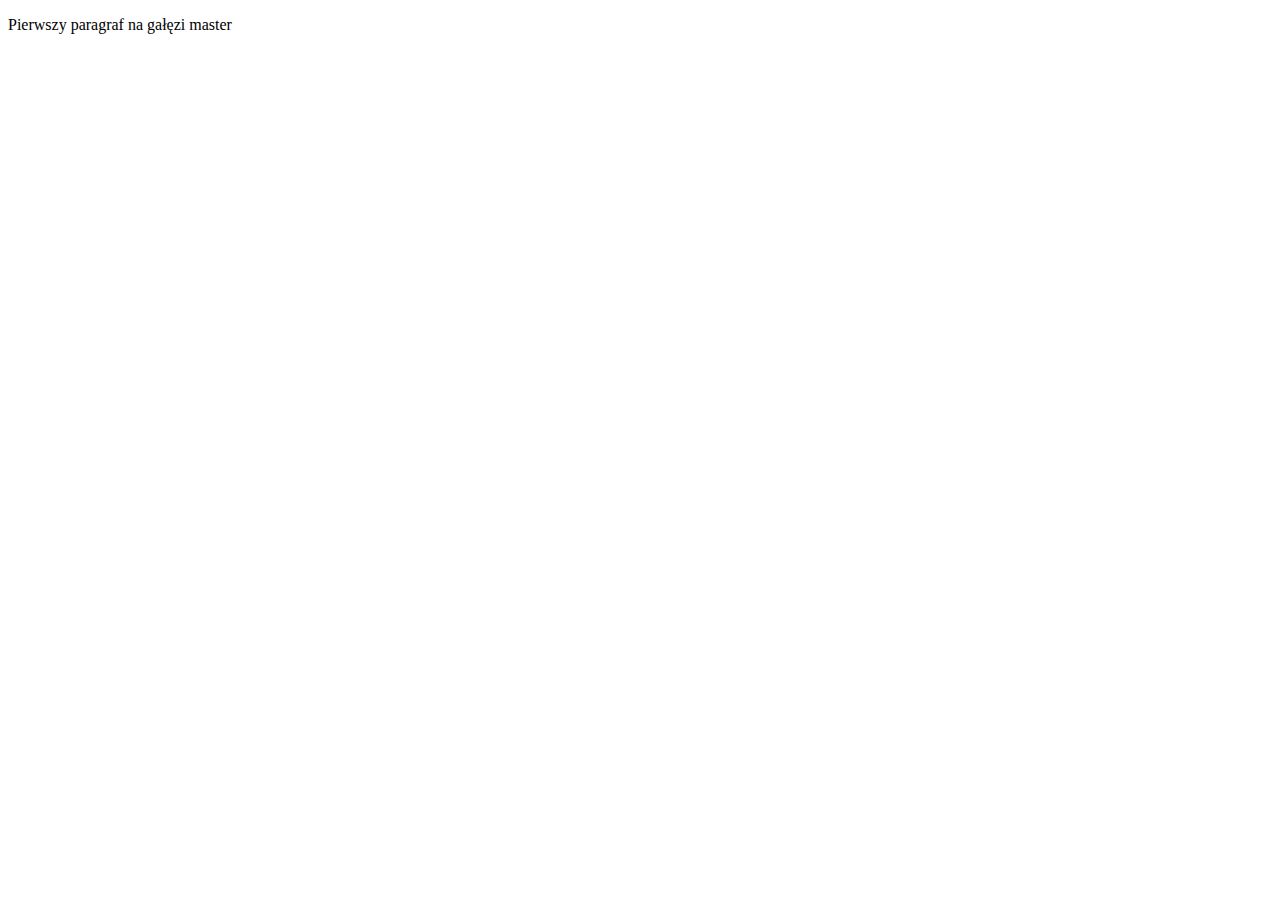
==== index.html @ ada36694 "Dodano pierwszy paragraf na gałęzi master i zapisano zmiany" ====
<!DOCTYPE html>
<html lang="en">
<head>
    <meta charset="UTF-8">
    <meta name="viewport" content="width=<device-width>, initial-scale=1.0">
    <meta http-equiv="X-UA-Compatible" content="ie=edge">
    <title>Document</title>
</head>
<body>
    <p>Pierwszy paragraf na gałęzi master</p>
</body>
</html>
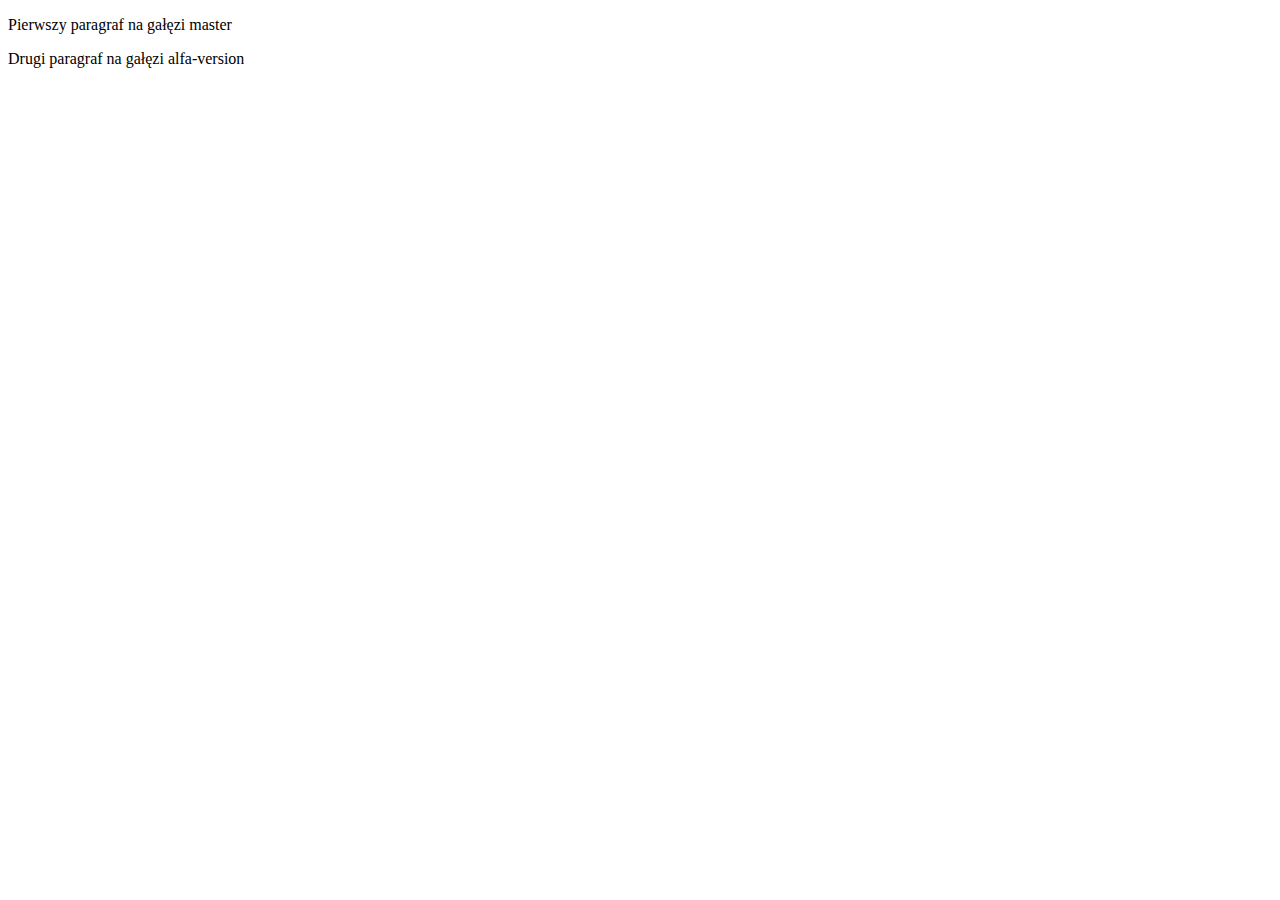
==== commit efbfbbb4: "Dodano drugi paragraf na gałęzi alfa-version" ====
--- a/index.html
+++ b/index.html
@@ -8,5 +8,6 @@
 </head>
 <body>
     <p>Pierwszy paragraf na gałęzi master</p>
+    <p>Drugi paragraf na gałęzi alfa-version</p>
 </body>
 </html>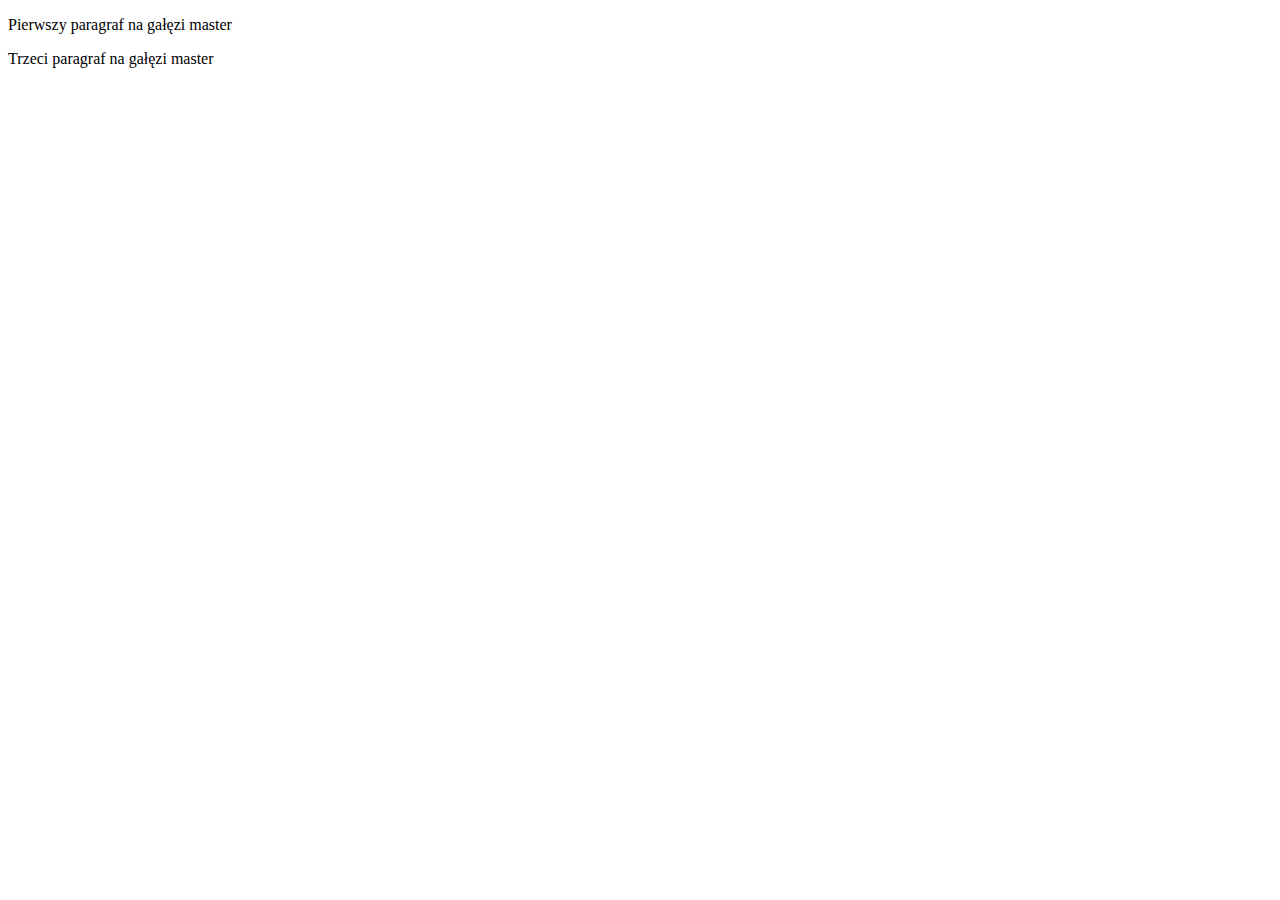
==== commit 97b5e9eb: "Dodano trzeci paragraf na gałęzi master" ====
--- a/index.html
+++ b/index.html
@@ -8,6 +8,6 @@
 </head>
 <body>
     <p>Pierwszy paragraf na gałęzi master</p>
-    <p>Drugi paragraf na gałęzi alfa-version</p>
+    <p>Trzeci paragraf na gałęzi master</p>
 </body>
 </html>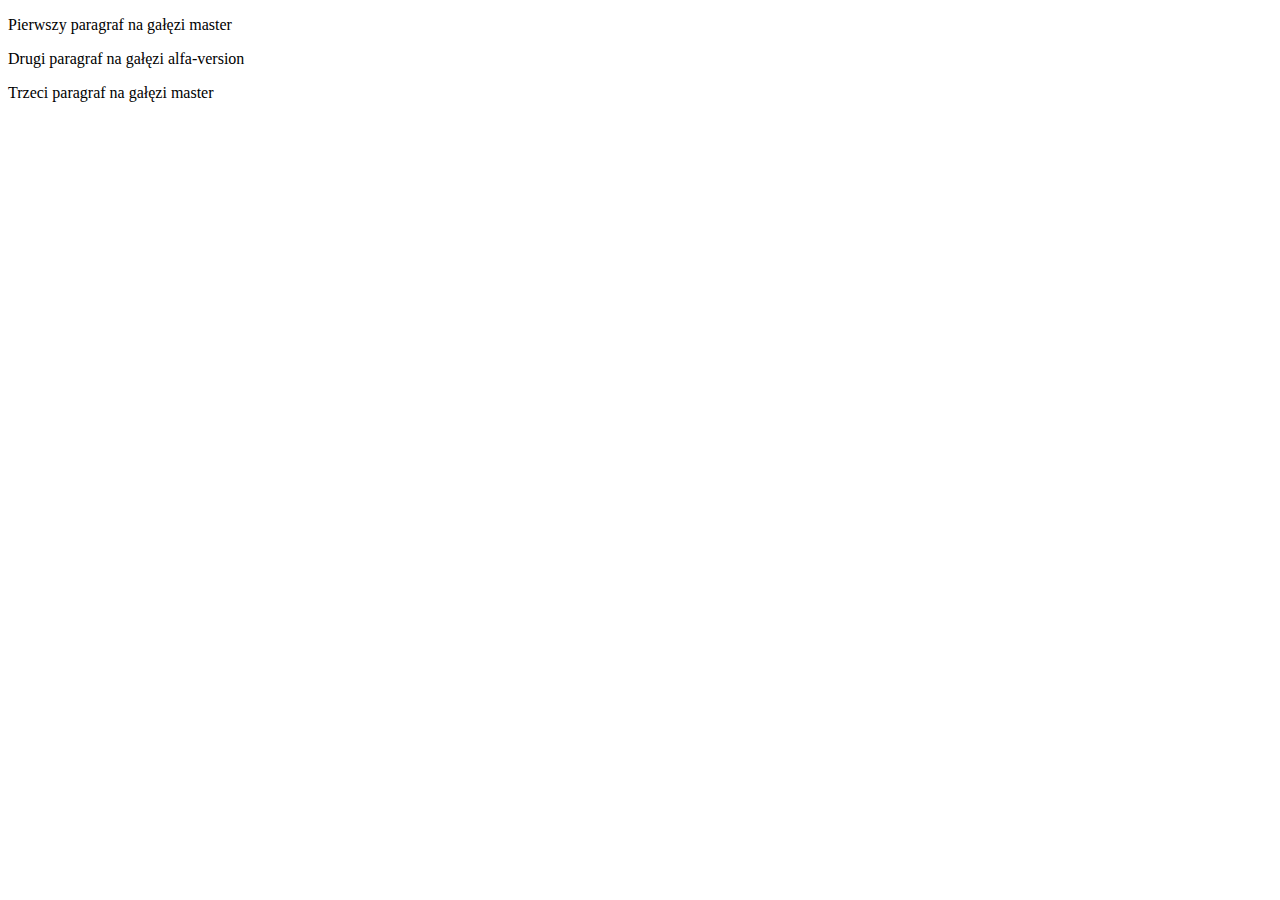
==== commit cc071ff0: "Merged master with alfa-version" ====
--- a/index.html
+++ b/index.html
@@ -8,6 +8,7 @@
 </head>
 <body>
     <p>Pierwszy paragraf na gałęzi master</p>
+    <p>Drugi paragraf na gałęzi alfa-version</p>
     <p>Trzeci paragraf na gałęzi master</p>
 </body>
 </html>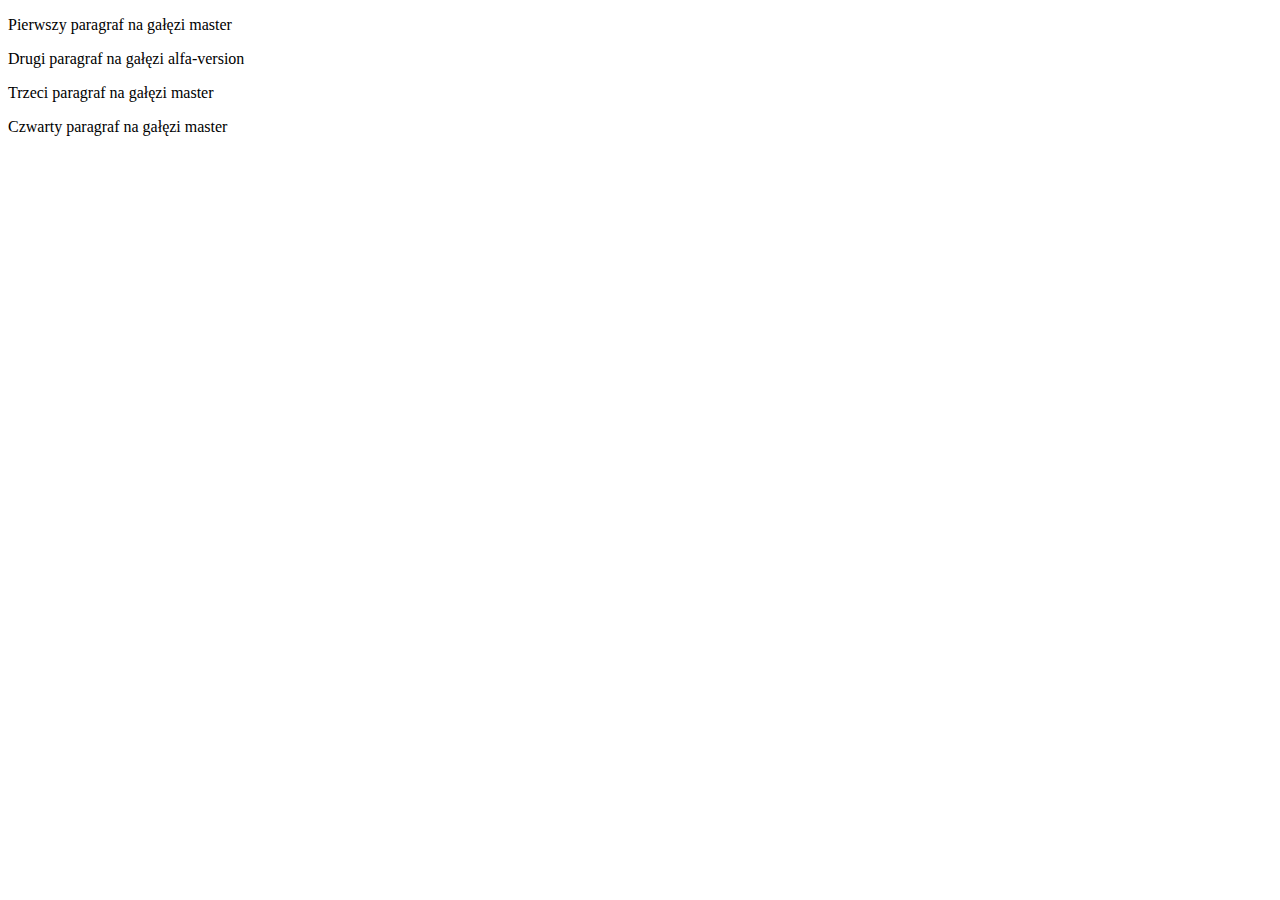
==== commit 2946ded7: "Dodano czwarty paragraf na gałęzi master" ====
--- a/index.html
+++ b/index.html
@@ -10,5 +10,6 @@
     <p>Pierwszy paragraf na gałęzi master</p>
     <p>Drugi paragraf na gałęzi alfa-version</p>
     <p>Trzeci paragraf na gałęzi master</p>
+    <p>Czwarty paragraf na gałęzi master</p>
 </body>
 </html>